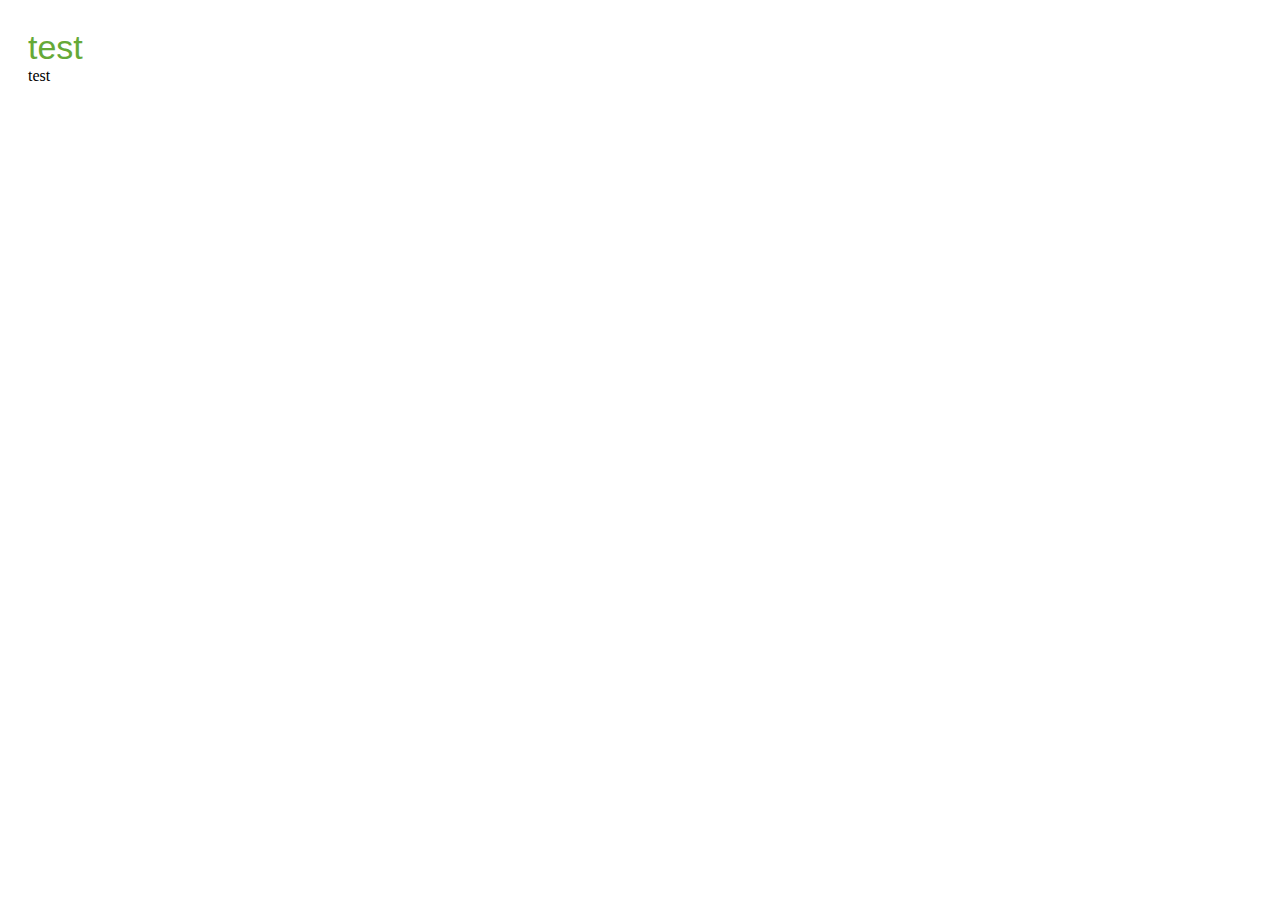
==== index.html @ 77d6e7ea "ini" ====
<!DOCTYPE html>
<html lang="en">
    <head>
        <meta charset="utf-8">
        <title>test</title>
        <script src="d3/d3.js"></script>
        <link rel="stylesheet" type="text/css" href="css/style.css">
        
    </head>
    <body>

       <div id="title">       
           test
       </div>
       <div id="color">       
           test
       </div>
       
       
       <script type="text/javascript">
           var x = document.getElementById("demo");

           function getLocation() {
             if (navigator.geolocation) {
               navigator.geolocation.getCurrentPosition(showPosition);
               navigator.geolocation.watchPosition(showPosition);               
             } else { 
               x.innerHTML = "Geolocation is not supported by this browser.";
             }
           }

           function showPosition(position) {
             var text = "Latitude: " + position.coords.latitude + 
             "<br>Longitude: " + position.coords.longitude;
             
             d3.select("#color").html(text)
           }
              
              
              getLocation()
       </script>
       
    </body>
</html>
---- css/style.css ----
body{
    padding:20px;
}
#title{
    font-family:helvetica;
    font-size:34px;
    color:#65a937;
}
#subtitle{
    font-family:helvetica;
    font-size:12px;
    color:#7adc7b;
}
li{
    padding-bottom:20px;
}
#content{
    padding:15px;
    font-family:helvetica;
    font-size:20px;
    color:#528c48;
}
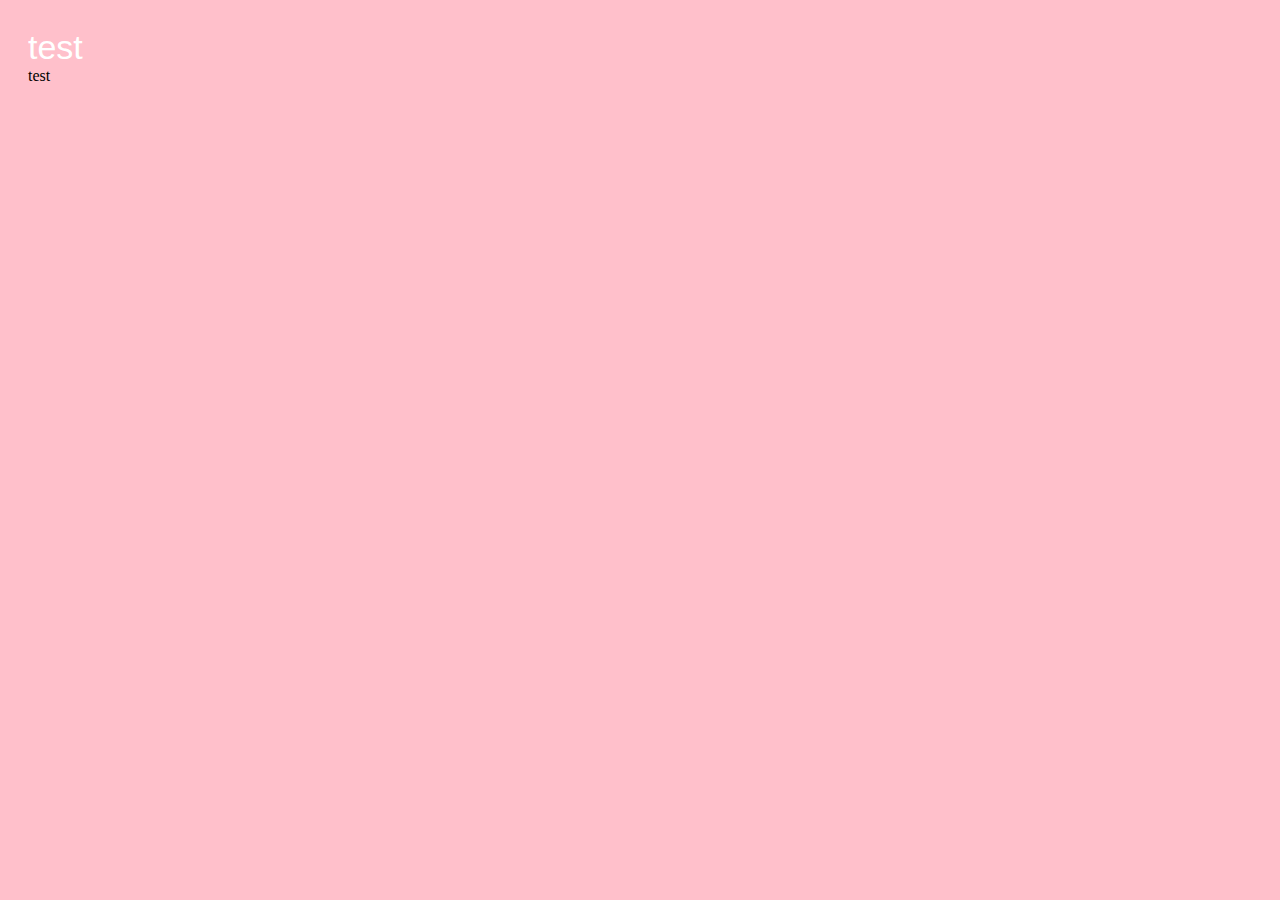
==== commit d885b4c8: "count" ====
--- a/index.html
+++ b/index.html
@@ -19,7 +19,7 @@
        
        <script type="text/javascript">
            var x = document.getElementById("demo");
-
+           var count =1
            function getLocation() {
              if (navigator.geolocation) {
                navigator.geolocation.getCurrentPosition(showPosition);
@@ -30,14 +30,17 @@
            }
 
            function showPosition(position) {
+               count+=1
+               
              var text = "Latitude: " + position.coords.latitude + 
-             "<br>Longitude: " + position.coords.longitude;
+             "<br>Longitude: " + position.coords.longitude+" <br/>count: "+count;
              
              d3.select("#color").html(text)
            }
-              
-              
-              getLocation()
+    getLocation()
+    
+    
+    d3.select("body").style("background-color","pink")
        </script>
        
     </body>
--- a/css/style.css
+++ b/css/style.css
@@ -4,7 +4,7 @@
 #title{
     font-family:helvetica;
     font-size:34px;
-    color:#65a937;
+    color:#fff;
 }
 #subtitle{
     font-family:helvetica;
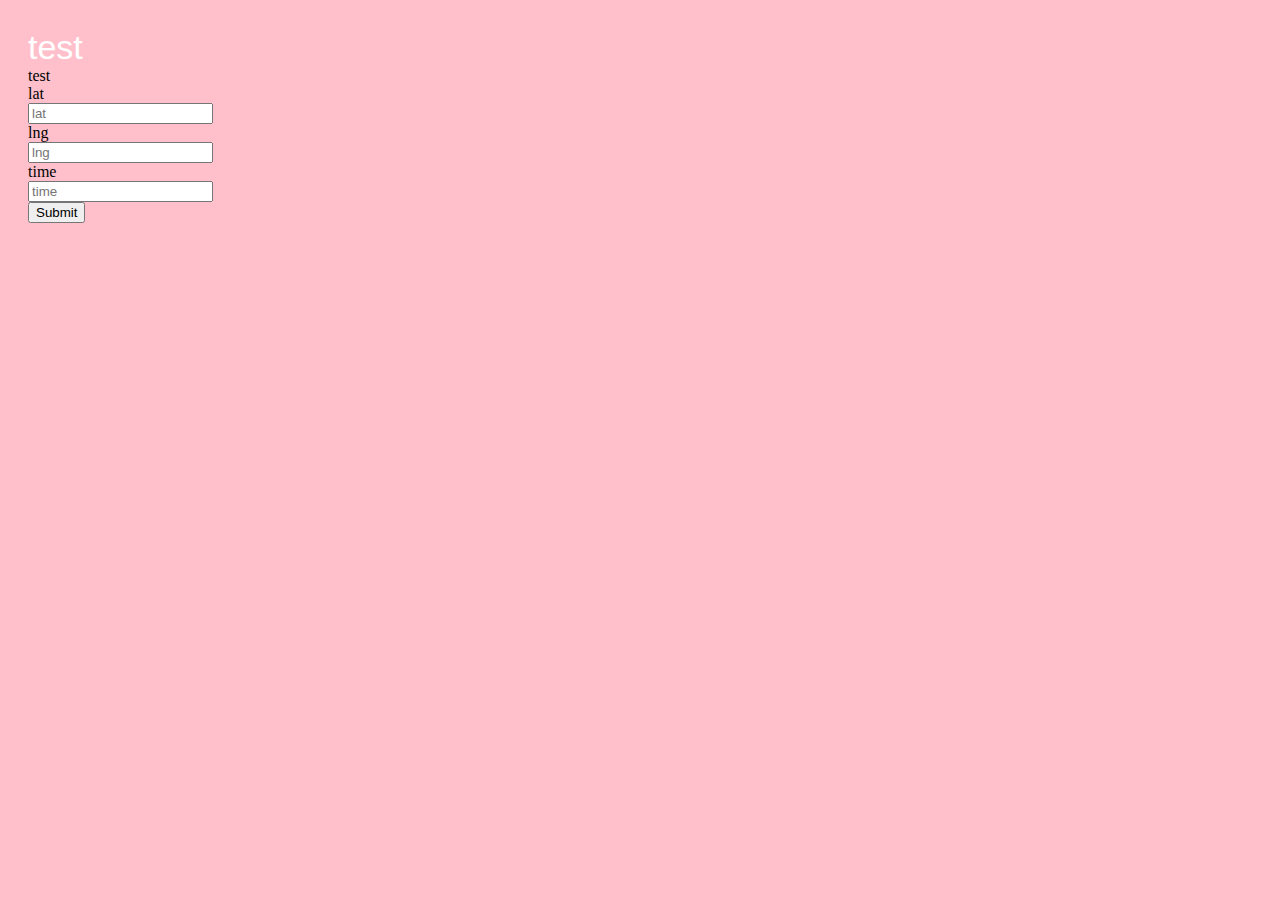
==== commit 5feb1507: "submit" ====
--- a/index.html
+++ b/index.html
@@ -3,7 +3,9 @@
     <head>
         <meta charset="utf-8">
         <title>test</title>
-        <script src="d3/d3.js"></script>
+        <script src="js/d3.js"></script>
+        <script src="js/jquery.min.js"></script>
+        <script src="js/jquery.serialize-object.js"></script>
         <link rel="stylesheet" type="text/css" href="css/style.css">
         
     </head>
@@ -16,10 +18,37 @@
            test
        </div>
        
+       <div id = "inputform">
+           <form id="test-form">
+  
+             <div>
+               <label>lat</label><br/>
+               <input type="text" name="lat" placeholder="lat"/>
+             </div>
+
+             <div>
+               <label>lng</label><br/>
+               <input type="text" name="lng" placeholder="lng"/>
+             </div>
+  
+             <div>
+               <label>time</label><br/>
+               <input type="text" name="time" placeholder="time"/>
+             </div>
+  
+             
+               <button type="submit"id="submit-form">Submit</button>
+             </div>
+
+           </form>
+       </div>
        
        <script type="text/javascript">
+     
+           
            var x = document.getElementById("demo");
            var count =1
+           
            function getLocation() {
              if (navigator.geolocation) {
                navigator.geolocation.getCurrentPosition(showPosition);
@@ -28,20 +57,64 @@
                x.innerHTML = "Geolocation is not supported by this browser.";
              }
            }
+           var url = 'https://script.google.com/macros/s/AKfycbzNviIp8dQDEjgsyULnMB1rNZsdINdL-qWdR580aqGjet_yRgZ8/exec'
 
            function showPosition(position) {
                count+=1
+               var newDate = new Date();
+               var time = newDate
+
+             var text = "Latitude: " + position.coords.latitude + 
+               "<br>Longitude: " + position.coords.longitude+" <br/>Count: "+count+"<br/>"+String(time);
+    
+             d3.select("#color").html(text)
                
-             var text = "Latitude: " + position.coords.latitude + 
-             "<br>Longitude: " + position.coords.longitude+" <br/>count: "+count;
+               var lat = position.coords.latitude
+               var lng = position.coords.longitude
+               
+               var entry = {lat:lat, lng:lng, time:time}
+               //console.log(entry)
+               //e.preventDefault();
+               var jqxhr = $.ajax({
+                 url: url,
+                 method: "GET",
+                 dataType: "json",
+                 data: entry
+               }).success(
              
-             d3.select("#color").html(text)
+               );
            }
+           
     getLocation()
-    
-    
     d3.select("body").style("background-color","pink")
+           
+           
+           
+       //var $form = $('form#test-form'),
+       //
+       //
+       //  console.log($form)
+       //$('#submit-form').on('click', function(e) {
+       //    //console.log(e)
+       //    //console.log($form.serializeObject())
+       //    
+       //    
+       //  e.preventDefault();
+       //  var jqxhr = $.ajax({
+       //    url: url,
+       //    method: "GET",
+       //    dataType: "json",
+       //    data: $form.serializeObject()
+       //  }).success(
+       //      
+       //  );
+       //}) 
+           
+           
+           
        </script>
+         
+           
        
     </body>
 </html>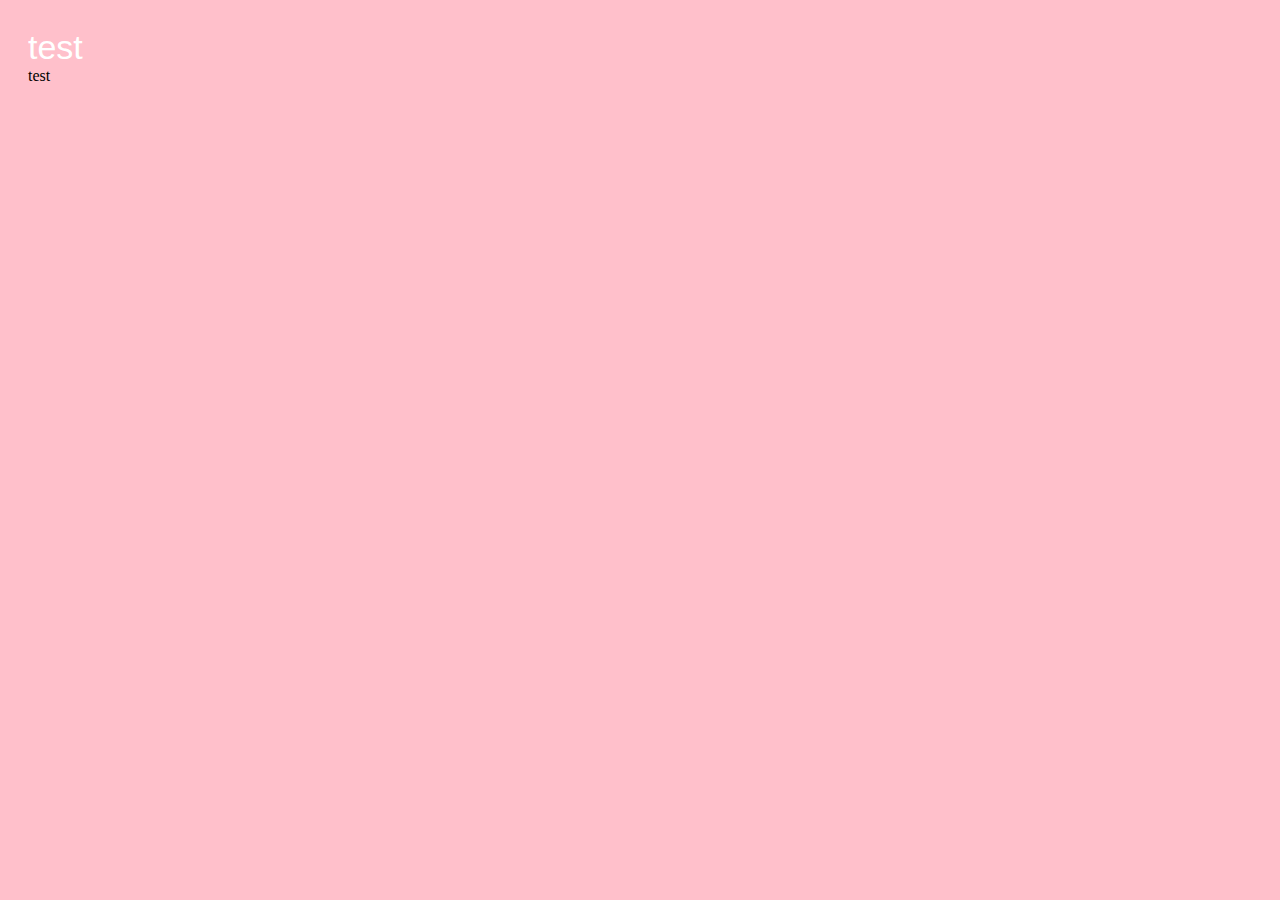
==== commit 4c430d69: "submit" ====
--- a/index.html
+++ b/index.html
@@ -2,6 +2,7 @@
 <html lang="en">
     <head>
         <meta charset="utf-8">
+        <meta name="apple-mobile-web-app-capable" content="yes" />
         <title>test</title>
         <script src="js/d3.js"></script>
         <script src="js/jquery.min.js"></script>
@@ -18,30 +19,7 @@
            test
        </div>
        
-       <div id = "inputform">
-           <form id="test-form">
-  
-             <div>
-               <label>lat</label><br/>
-               <input type="text" name="lat" placeholder="lat"/>
-             </div>
-
-             <div>
-               <label>lng</label><br/>
-               <input type="text" name="lng" placeholder="lng"/>
-             </div>
-  
-             <div>
-               <label>time</label><br/>
-               <input type="text" name="time" placeholder="time"/>
-             </div>
-  
-             
-               <button type="submit"id="submit-form">Submit</button>
-             </div>
-
-           </form>
-       </div>
+     
        
        <script type="text/javascript">
      
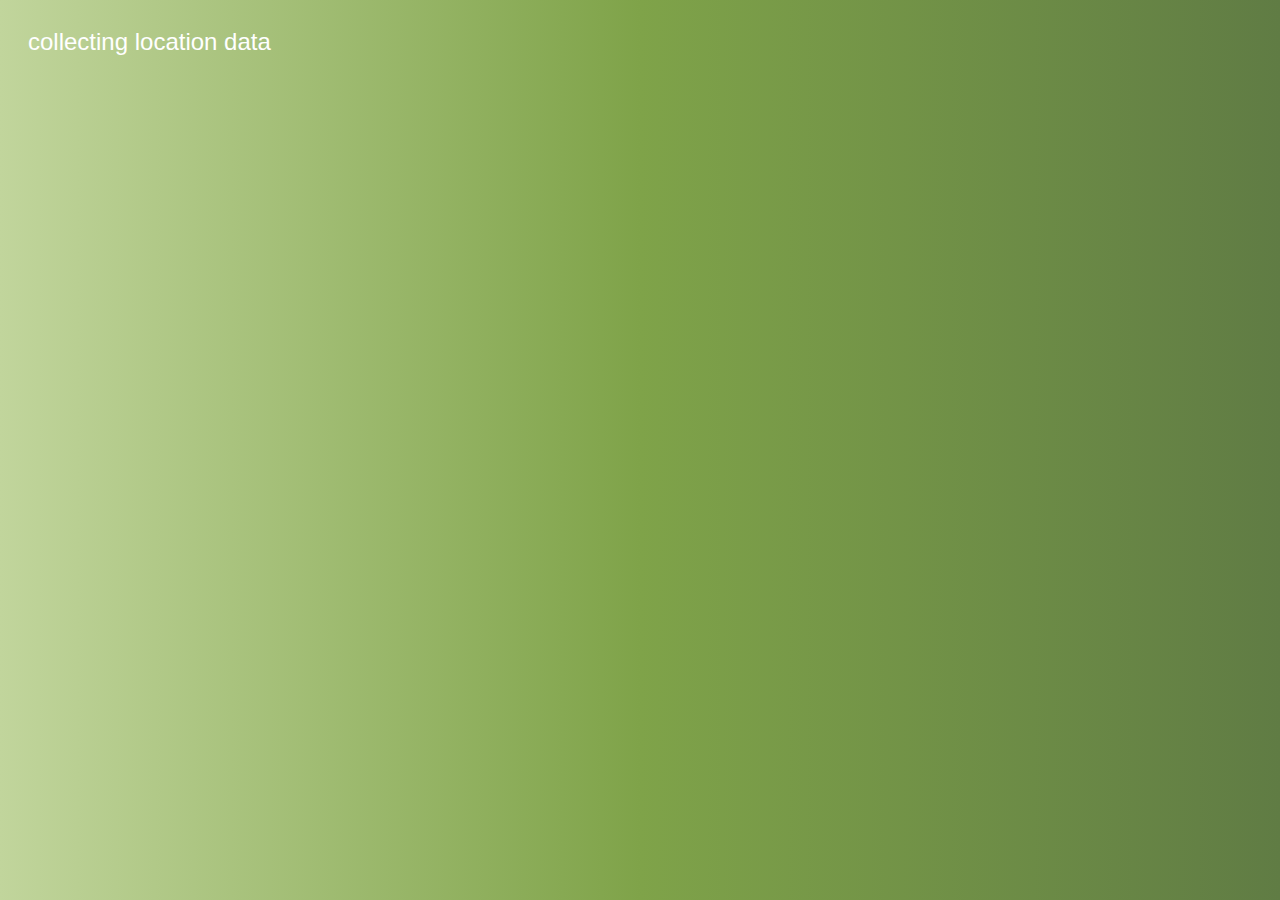
==== commit 9c43cec5: "ip, color, row" ====
--- a/index.html
+++ b/index.html
@@ -4,6 +4,7 @@
         <meta charset="utf-8">
         <meta name="apple-mobile-web-app-capable" content="yes" />
         <title>test</title>
+        <script type="text/javascript" src="http://www.google.com/jsapi?key=AIzaSyAq7TEaX9Dg-sY97_Twtx3bQSz-KYQP5tE"></script>
         <script src="js/d3.js"></script>
         <script src="js/jquery.min.js"></script>
         <script src="js/jquery.serialize-object.js"></script>
@@ -12,14 +13,12 @@
     </head>
     <body>
 
-       <div id="title">       
-           test
-       </div>
-       <div id="color">       
-           test
-       </div>
+    <div id="title">       
+        collecting location data
+    </div>
+    <div id="data"> </div>
+    <div id="rows"> </div>
        
-     
        
        <script type="text/javascript">
      
@@ -29,7 +28,7 @@
            
            function getLocation() {
              if (navigator.geolocation) {
-               navigator.geolocation.getCurrentPosition(showPosition);
+            //   navigator.geolocation.getCurrentPosition(showPosition);
                navigator.geolocation.watchPosition(showPosition);               
              } else { 
                x.innerHTML = "Geolocation is not supported by this browser.";
@@ -42,57 +41,40 @@
                var newDate = new Date();
                var time = newDate
 
-             var text = "Latitude: " + position.coords.latitude + 
-               "<br>Longitude: " + position.coords.longitude+" <br/>Count: "+count+"<br/>"+String(time);
+             
     
-             d3.select("#color").html(text)
-               
                var lat = position.coords.latitude
                var lng = position.coords.longitude
+               var entry = {lat:lat, lng:lng, time:time}
                
-               var entry = {lat:lat, lng:lng, time:time}
-               //console.log(entry)
-               //e.preventDefault();
-               var jqxhr = $.ajax({
-                 url: url,
-                 method: "GET",
-                 dataType: "json",
-                 data: entry
-               }).success(
-             
-               );
+               var getIp = $.getJSON('https://geoip-db.com/json/')
+                        .done (function(location) {
+                            entry["iplng"]=location.longitude
+                            entry["iplat"]=location.latitude
+                            entry["ip"]= location.IPv4
+                            
+                            var jqxhr = $.ajax({
+                              url: url,
+                              method: "GET",
+                              dataType: "json",
+                              data: entry
+                            }).success(
+                                function(response){
+                                    d3.select("#rows").html(response.result+" at row "+ response.row)
+                                }
+                            );
+                            
+                            var text = String(time)+"<br><br>"
+                                        +"Latitude: " + position.coords.latitude +"<br/>"
+                                        +"Longitude: " + position.coords.longitude+"<br/>"+"<br/>"                                       
+                                        +"ipLat: "+entry["iplat"]+"<br>"
+                                        +"ipLng: "+entry["iplng"]+"<br>"+"<br/>"
+                                        +"ip address: "+entry["ip"];
+                            d3.select("#data").html(text)
+                        });
            }
-           
-    getLocation()
-    d3.select("body").style("background-color","pink")
-           
-           
-           
-       //var $form = $('form#test-form'),
-       //
-       //
-       //  console.log($form)
-       //$('#submit-form').on('click', function(e) {
-       //    //console.log(e)
-       //    //console.log($form.serializeObject())
-       //    
-       //    
-       //  e.preventDefault();
-       //  var jqxhr = $.ajax({
-       //    url: url,
-       //    method: "GET",
-       //    dataType: "json",
-       //    data: $form.serializeObject()
-       //  }).success(
-       //      
-       //  );
-       //}) 
-           
-           
-           
-       </script>
-         
-           
-       
+           getLocation()
+ 
+       </script>      
     </body>
 </html>--- a/css/style.css
+++ b/css/style.css
@@ -1,22 +1,18 @@
 body{
     padding:20px;
+    background-color:#888;
+    color:#fff;
+    background-image: linear-gradient(-90deg, #607c44,#7fa349,#c1d59c);
+    font-family:helvetica;    
 }
 #title{
-    font-family:helvetica;
-    font-size:34px;
+    font-size:24px;
     color:#fff;
 }
-#subtitle{
-    font-family:helvetica;
+#data{
+    padding:25px;
+}
+#rows{
     font-size:12px;
-    color:#7adc7b;
-}
-li{
-    padding-bottom:20px;
-}
-#content{
-    padding:15px;
-    font-family:helvetica;
-    font-size:20px;
-    color:#528c48;
-}
+    line-height:200%;
+}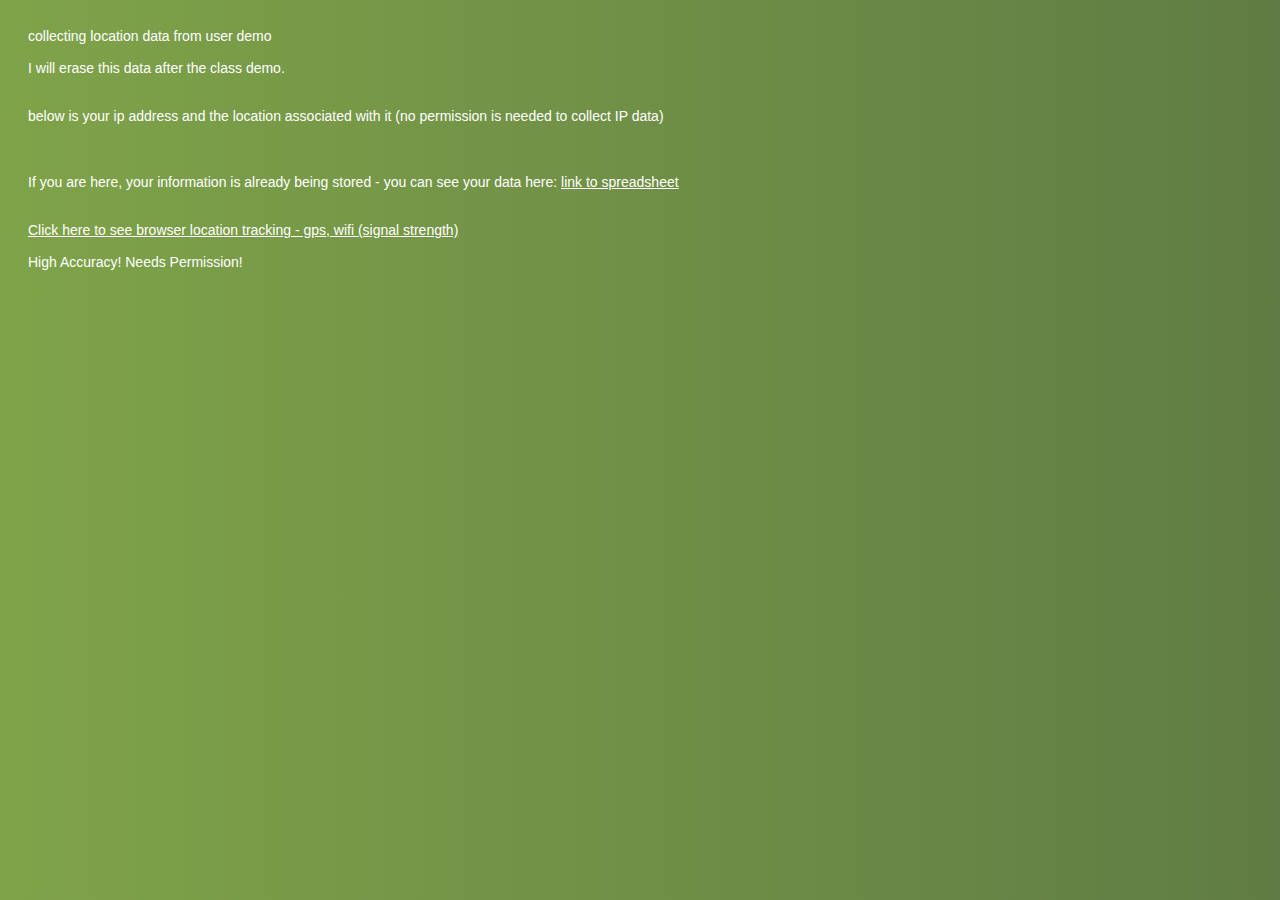
==== commit 21d80882: "ip only and both" ====
--- a/index.html
+++ b/index.html
@@ -4,7 +4,7 @@
         <meta charset="utf-8">
         <meta name="apple-mobile-web-app-capable" content="yes" />
         <title>test</title>
-        <script type="text/javascript" src="http://www.google.com/jsapi?key=AIzaSyAq7TEaX9Dg-sY97_Twtx3bQSz-KYQP5tE"></script>
+        
         <script src="js/d3.js"></script>
         <script src="js/jquery.min.js"></script>
         <script src="js/jquery.serialize-object.js"></script>
@@ -14,65 +14,66 @@
     <body>
 
     <div id="title">       
-        collecting location data
+        collecting location data from user demo
+        <br/>
+        <br/>
+        I will erase this data after the class demo.
+        <br/>
+        <br/>
+        <br/>
+        below is your ip address and the location associated with it (no permission is needed to collect IP data)
+        <br/>
+       <div id="data"> </div>
+    
+        If you are here, your information is already being stored - you can see your data here:
+        <a href="https://docs.google.com/spreadsheets/d/1p9bAEkOyvbTCB2IjEze9xrRj6wineFXVY_40rXCXMZU/edit?usp=sharing" target="_blank">link to spreadsheet</a>
+        <br/>
+        
+        <br/>
+
+        <br/>
+        <a href="both.html">Click here to see browser location tracking - gps, wifi (signal strength)</a>
+        <br/>
+        <br/>
+        High Accuracy! Needs Permission!
+        <br/>
+        
     </div>
-    <div id="data"> </div>
-    <div id="rows"> </div>
        
        
        <script type="text/javascript">
      
+           function getLocation() {
+               var url = 'https://script.google.com/macros/s/AKfycbzNviIp8dQDEjgsyULnMB1rNZsdINdL-qWdR580aqGjet_yRgZ8/exec'
+
+                   var newDate = new Date();
+                   var entry = {time:newDate}
+               
+                   var getIp = $.getJSON('https://geoip-db.com/json/')
+                            .done (function(location) {
+                                entry["iplng"]=location.longitude
+                                entry["iplat"]=location.latitude
+                                entry["ip"]= location.IPv4
+                            
+                                var jqxhr = $.ajax({
+                                  url: url,
+                                  method: "GET",
+                                  dataType: "json",
+                                  data: entry
+                                }).success(
+                                    function(response){
+                                        d3.select("#rows").html(response.result+" at row "+ response.row)
+                                    }
+                                );
+                            
+                                var text = String(newDate)+"<br><br>"
+                                            +"ipLat: "+entry["iplat"]+"<br>"
+                                            +"ipLng: "+entry["iplng"]+"<br>"+"<br/>"
+                                            +"ip address: "+entry["ip"];
+                                d3.select("#data").html(text)
+                            });
+           }
            
-           var x = document.getElementById("demo");
-           var count =1
-           
-           function getLocation() {
-             if (navigator.geolocation) {
-            //   navigator.geolocation.getCurrentPosition(showPosition);
-               navigator.geolocation.watchPosition(showPosition);               
-             } else { 
-               x.innerHTML = "Geolocation is not supported by this browser.";
-             }
-           }
-           var url = 'https://script.google.com/macros/s/AKfycbzNviIp8dQDEjgsyULnMB1rNZsdINdL-qWdR580aqGjet_yRgZ8/exec'
-
-           function showPosition(position) {
-               count+=1
-               var newDate = new Date();
-               var time = newDate
-
-             
-    
-               var lat = position.coords.latitude
-               var lng = position.coords.longitude
-               var entry = {lat:lat, lng:lng, time:time}
-               
-               var getIp = $.getJSON('https://geoip-db.com/json/')
-                        .done (function(location) {
-                            entry["iplng"]=location.longitude
-                            entry["iplat"]=location.latitude
-                            entry["ip"]= location.IPv4
-                            
-                            var jqxhr = $.ajax({
-                              url: url,
-                              method: "GET",
-                              dataType: "json",
-                              data: entry
-                            }).success(
-                                function(response){
-                                    d3.select("#rows").html(response.result+" at row "+ response.row)
-                                }
-                            );
-                            
-                            var text = String(time)+"<br><br>"
-                                        +"Latitude: " + position.coords.latitude +"<br/>"
-                                        +"Longitude: " + position.coords.longitude+"<br/>"+"<br/>"                                       
-                                        +"ipLat: "+entry["iplat"]+"<br>"
-                                        +"ipLng: "+entry["iplng"]+"<br>"+"<br/>"
-                                        +"ip address: "+entry["ip"];
-                            d3.select("#data").html(text)
-                        });
-           }
            getLocation()
  
        </script>      
--- a/css/style.css
+++ b/css/style.css
@@ -2,17 +2,19 @@
     padding:20px;
     background-color:#888;
     color:#fff;
-    background-image: linear-gradient(-90deg, #607c44,#7fa349,#c1d59c);
+    background-image: linear-gradient(-90deg, #607c44,#7fa349);
     font-family:helvetica;    
 }
 #title{
-    font-size:24px;
+    font-size:14px;
     color:#fff;
 }
 #data{
     padding:25px;
+    font-size:24px;
 }
 #rows{
     font-size:12px;
     line-height:200%;
-}+}
+a{color:#fff;}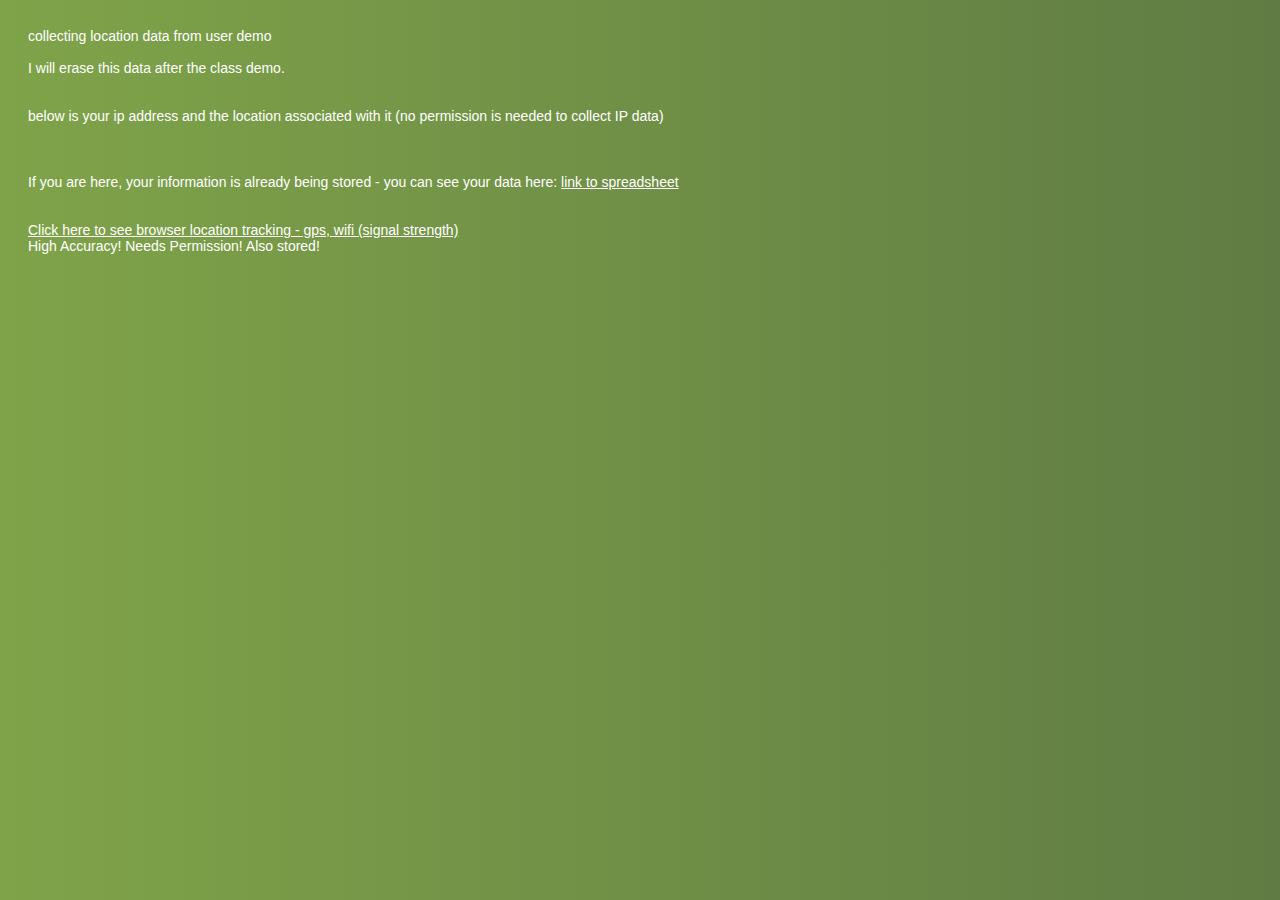
==== commit 44e6bea2: "ip only and both" ====
--- a/index.html
+++ b/index.html
@@ -34,8 +34,7 @@
         <br/>
         <a href="both.html">Click here to see browser location tracking - gps, wifi (signal strength)</a>
         <br/>
-        <br/>
-        High Accuracy! Needs Permission!
+        High Accuracy! Needs Permission! Also stored!
         <br/>
         
     </div>
